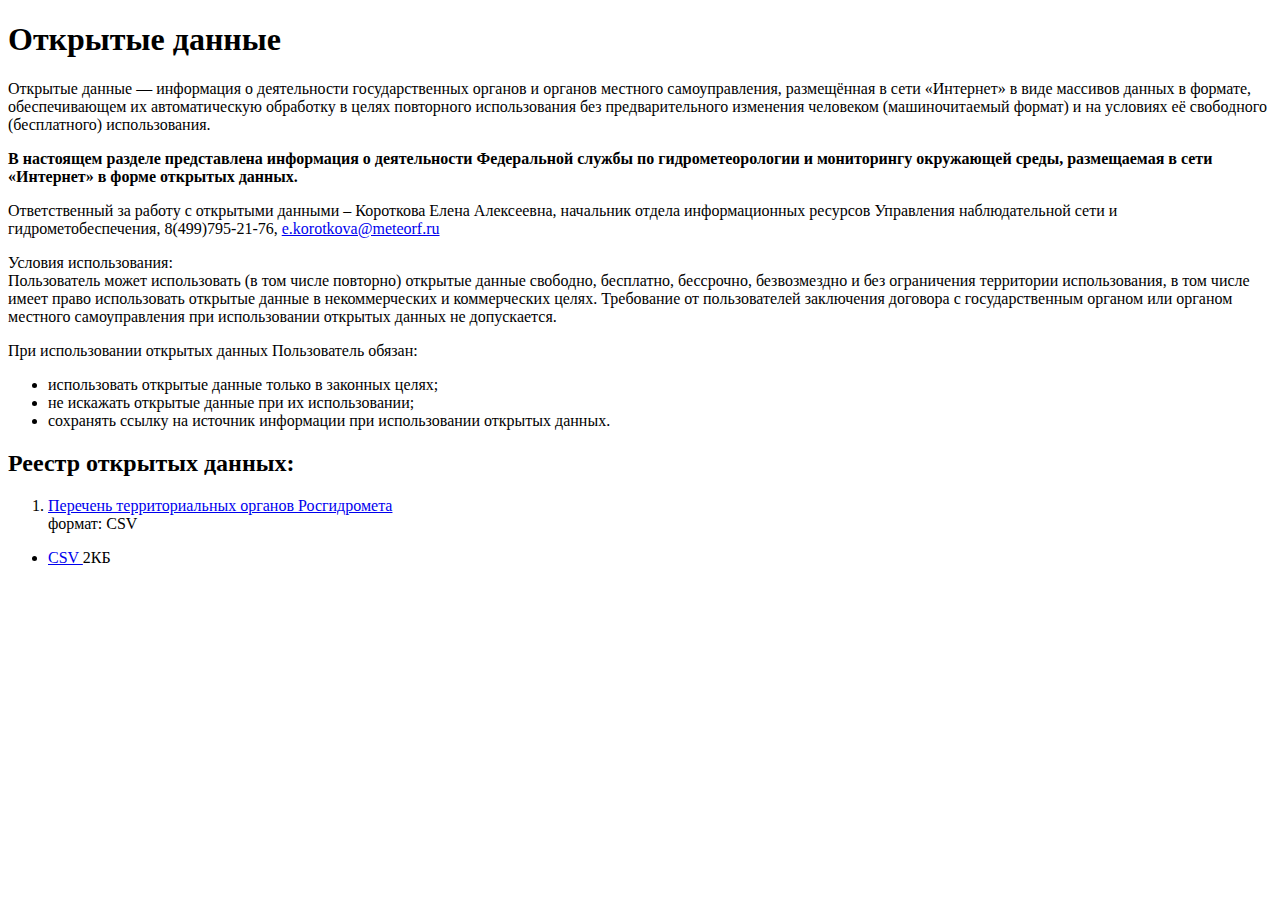
==== opendata/index.html @ 1a0fe6d8 "test" ====
<!DOCTYPE html>
<head>
    <meta http-equiv="Content-Type" content="text/html; charset=UTF-8" />
<title>Открытые данные &mdash; Росгидромет</title>
<meta name="sputnik-verification" content="n2FHSYurriDTtiKN" />
</head>

<body>

    <div class="container">
                <div class="wrapper">
            <div class="body">
                <div class="in clearfix">


    <div class="rCol ">
        <div class="in ">
<h1>Открытые данные</h1>
<p>Открытые данные&nbsp;&mdash; информация о&nbsp;деятельности государственных органов и&nbsp;органов местного самоуправления, размещённая в&nbsp;сети &laquo;Интернет&raquo; в&nbsp;виде массивов данных в&nbsp;формате, обеспечивающем их&nbsp;автоматическую обработку в&nbsp;целях повторного использования без предварительного изменения человеком (машиночитаемый формат) и&nbsp;на&nbsp;условиях её&nbsp;свободного (бесплатного) использования.
</p><p><strong>В&nbsp;настоящем разделе представлена информация о&nbsp;деятельности Федеральной службы по&nbsp;гидрометеорологии и&nbsp;мониторингу окружающей среды, размещаемая в&nbsp;сети &laquo;Интернет&raquo; в&nbsp;форме открытых данных.
</strong></p>
<p>Ответственный за работу с открытыми данными  – Короткова Елена Алексеевна, начальник отдела информационных ресурсов Управления наблюдательной сети и гидрометобеспечения, 8(499)795-21-76, <a href="mailto:e.korotkova@meteorf.ru">e.korotkova@meteorf.ru</a></p>
<p>
Условия использования:<br />
Пользователь может использовать (в том числе повторно) открытые данные свободно, бесплатно, бессрочно, безвозмездно и без ограничения территории использования, в том числе имеет право использовать открытые данные в некоммерческих и коммерческих целях. Требование от пользователей заключения договора с государственным органом или органом местного самоуправления при использовании открытых данных не допускается.
</p>
<p>При использовании открытых данных Пользователь обязан:
<ul><li>использовать открытые данные только в&nbsp;законных целях;
<li>не&nbsp;искажать открытые данные при их&nbsp;использовании;
<li>сохранять ссылку на&nbsp;источник информации при использовании открытых данных.</ul>


<h2>Реестр открытых данных:</h2>
<ol>
            <li>
            <a href="https://zhabinda.github.io/github_page_example/opendata/7703092752-terorg/">Перечень территориальных органов Росгидромета</a><br />формат: CSV
        </li>
         
    </ol>

    <div class="documents bottom-indent">
        <div class="in" style="opacity: 1;">
            <div class="item">
                <div class="rcol">
                    <ul class="links">
                        <li>
                            <a href="https://zhabinda.github.io/github_page_example/opendata/7703092752-terorg/list.csv">
                                <i class="icon-xls"></i>
                                CSV                            </a>
                            2КБ                        </li>
                    </ul>
                </div>
            </div>
        </div>
    </div>
        </div><!-- // .in -->
                            <!-- begin: BRED CRUMBS -->
                       </div><!-- // .rCol -->

</div><!-- // .mainRow -->
</div>
        </div> <!-- // .body -->
        <div class="footer-push"></div>
    </div>

</div>
</body>
</html>
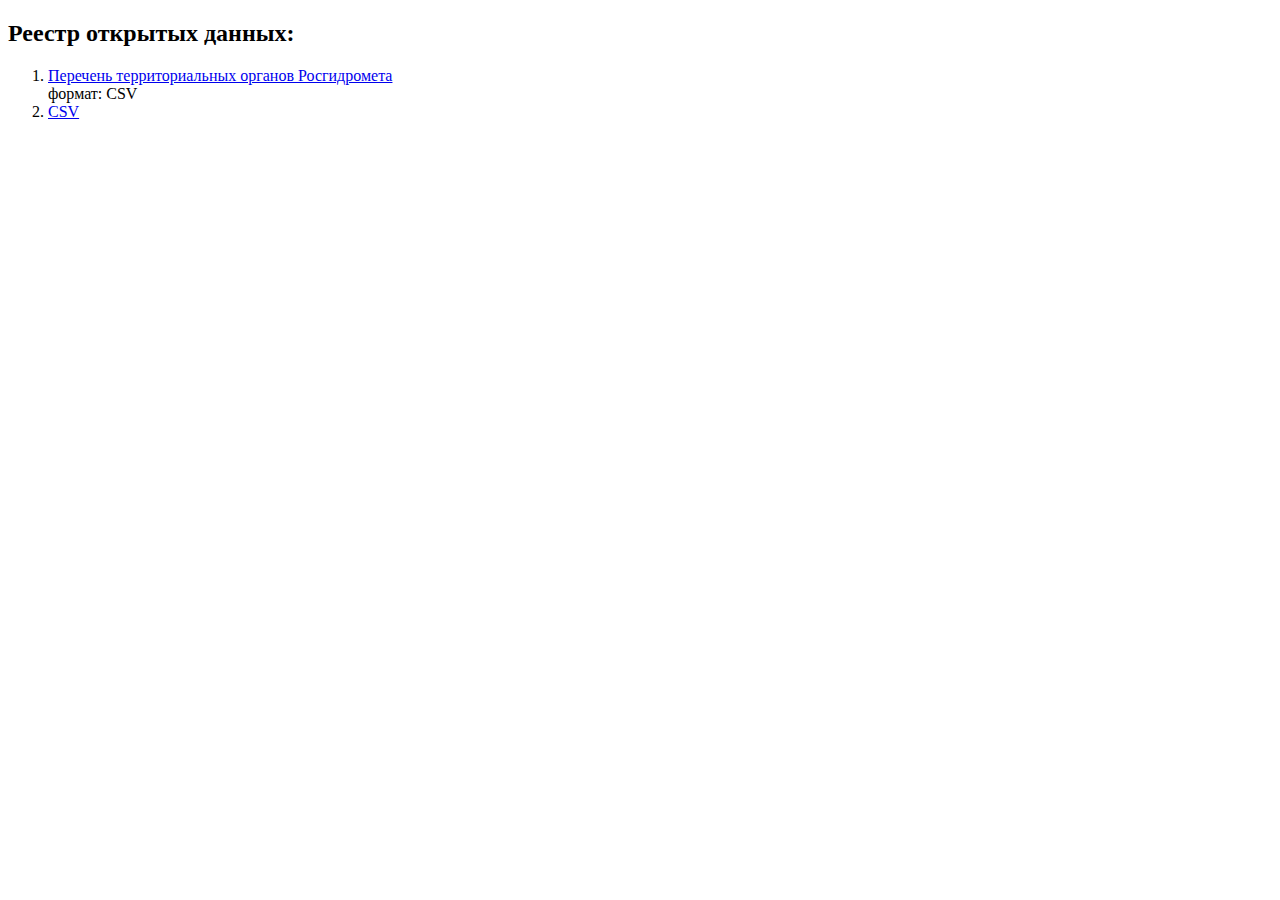
==== commit 4e3f620c: "test" ====
--- a/opendata/index.html
+++ b/opendata/index.html
@@ -1,68 +1,19 @@
 <!DOCTYPE html>
 <head>
     <meta http-equiv="Content-Type" content="text/html; charset=UTF-8" />
-<title>Открытые данные &mdash; Росгидромет</title>
-<meta name="sputnik-verification" content="n2FHSYurriDTtiKN" />
 </head>
 
 <body>
 
-    <div class="container">
-                <div class="wrapper">
-            <div class="body">
-                <div class="in clearfix">
+	<h2>Реестр открытых данных:</h2>
+	<ol>
+		<li>
+			<a href="https://zhabinda.github.io/github_page_example/opendata/7703092752-terorg/">Перечень территориальных органов Росгидромета</a><br />формат: CSV
+		</li>    
+		<li>
+			<a href="https://zhabinda.github.io/github_page_example/opendata/7703092752-terorg/list.csv">CSV</a>
+		</li>	
+	</ol>
 
-
-    <div class="rCol ">
-        <div class="in ">
-<h1>Открытые данные</h1>
-<p>Открытые данные&nbsp;&mdash; информация о&nbsp;деятельности государственных органов и&nbsp;органов местного самоуправления, размещённая в&nbsp;сети &laquo;Интернет&raquo; в&nbsp;виде массивов данных в&nbsp;формате, обеспечивающем их&nbsp;автоматическую обработку в&nbsp;целях повторного использования без предварительного изменения человеком (машиночитаемый формат) и&nbsp;на&nbsp;условиях её&nbsp;свободного (бесплатного) использования.
-</p><p><strong>В&nbsp;настоящем разделе представлена информация о&nbsp;деятельности Федеральной службы по&nbsp;гидрометеорологии и&nbsp;мониторингу окружающей среды, размещаемая в&nbsp;сети &laquo;Интернет&raquo; в&nbsp;форме открытых данных.
-</strong></p>
-<p>Ответственный за работу с открытыми данными  – Короткова Елена Алексеевна, начальник отдела информационных ресурсов Управления наблюдательной сети и гидрометобеспечения, 8(499)795-21-76, <a href="mailto:e.korotkova@meteorf.ru">e.korotkova@meteorf.ru</a></p>
-<p>
-Условия использования:<br />
-Пользователь может использовать (в том числе повторно) открытые данные свободно, бесплатно, бессрочно, безвозмездно и без ограничения территории использования, в том числе имеет право использовать открытые данные в некоммерческих и коммерческих целях. Требование от пользователей заключения договора с государственным органом или органом местного самоуправления при использовании открытых данных не допускается.
-</p>
-<p>При использовании открытых данных Пользователь обязан:
-<ul><li>использовать открытые данные только в&nbsp;законных целях;
-<li>не&nbsp;искажать открытые данные при их&nbsp;использовании;
-<li>сохранять ссылку на&nbsp;источник информации при использовании открытых данных.</ul>
-
-
-<h2>Реестр открытых данных:</h2>
-<ol>
-            <li>
-            <a href="https://zhabinda.github.io/github_page_example/opendata/7703092752-terorg/">Перечень территориальных органов Росгидромета</a><br />формат: CSV
-        </li>
-         
-    </ol>
-
-    <div class="documents bottom-indent">
-        <div class="in" style="opacity: 1;">
-            <div class="item">
-                <div class="rcol">
-                    <ul class="links">
-                        <li>
-                            <a href="https://zhabinda.github.io/github_page_example/opendata/7703092752-terorg/list.csv">
-                                <i class="icon-xls"></i>
-                                CSV                            </a>
-                            2КБ                        </li>
-                    </ul>
-                </div>
-            </div>
-        </div>
-    </div>
-        </div><!-- // .in -->
-                            <!-- begin: BRED CRUMBS -->
-                       </div><!-- // .rCol -->
-
-</div><!-- // .mainRow -->
-</div>
-        </div> <!-- // .body -->
-        <div class="footer-push"></div>
-    </div>
-
-</div>
 </body>
 </html>
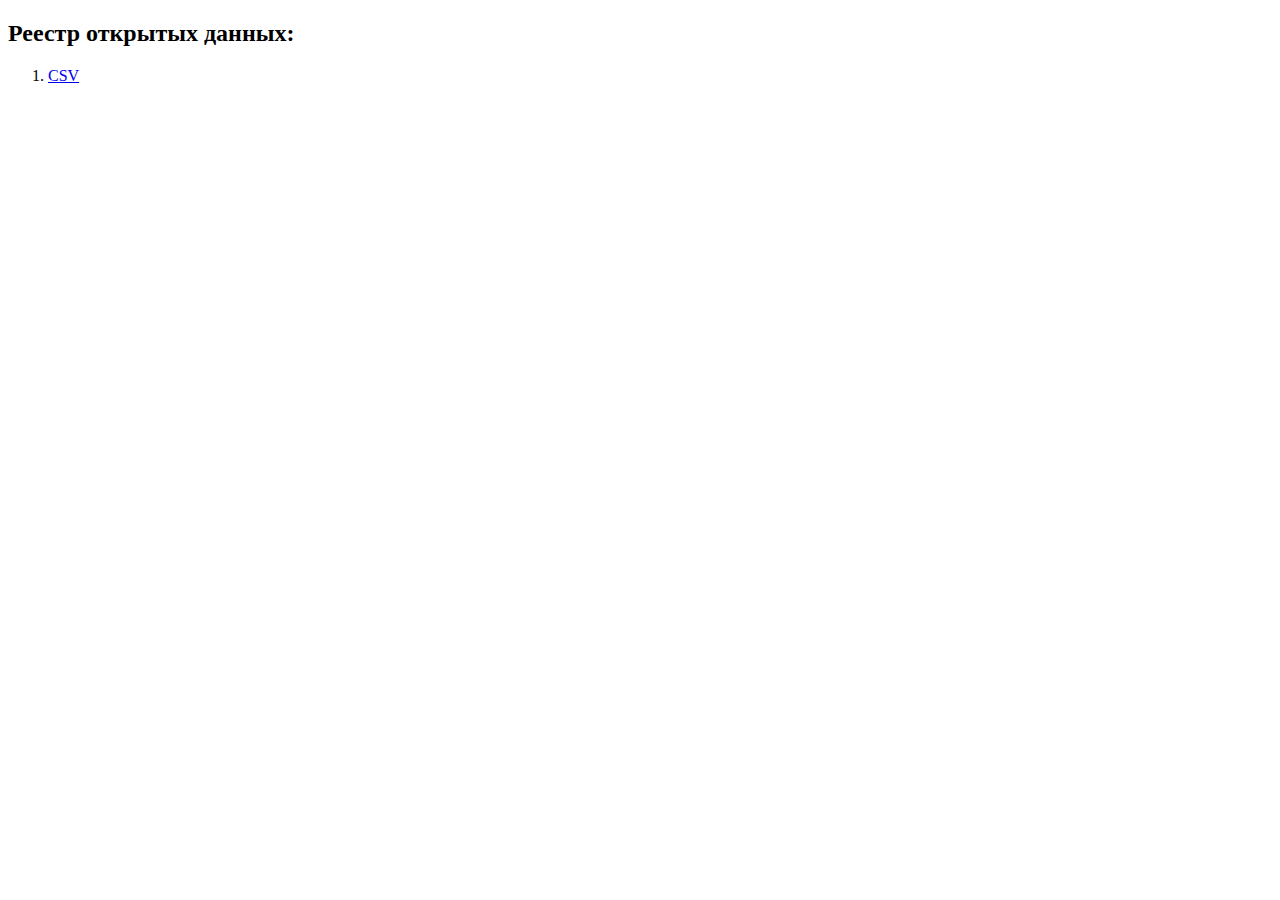
==== commit 387d6b43: "test" ====
--- a/opendata/index.html
+++ b/opendata/index.html
@@ -8,9 +8,6 @@
 	<h2>Реестр открытых данных:</h2>
 	<ol>
 		<li>
-			<a href="https://zhabinda.github.io/github_page_example/opendata/7703092752-terorg/">Перечень территориальных органов Росгидромета</a><br />формат: CSV
-		</li>    
-		<li>
 			<a href="https://zhabinda.github.io/github_page_example/opendata/7703092752-terorg/list.csv">CSV</a>
 		</li>	
 	</ol>
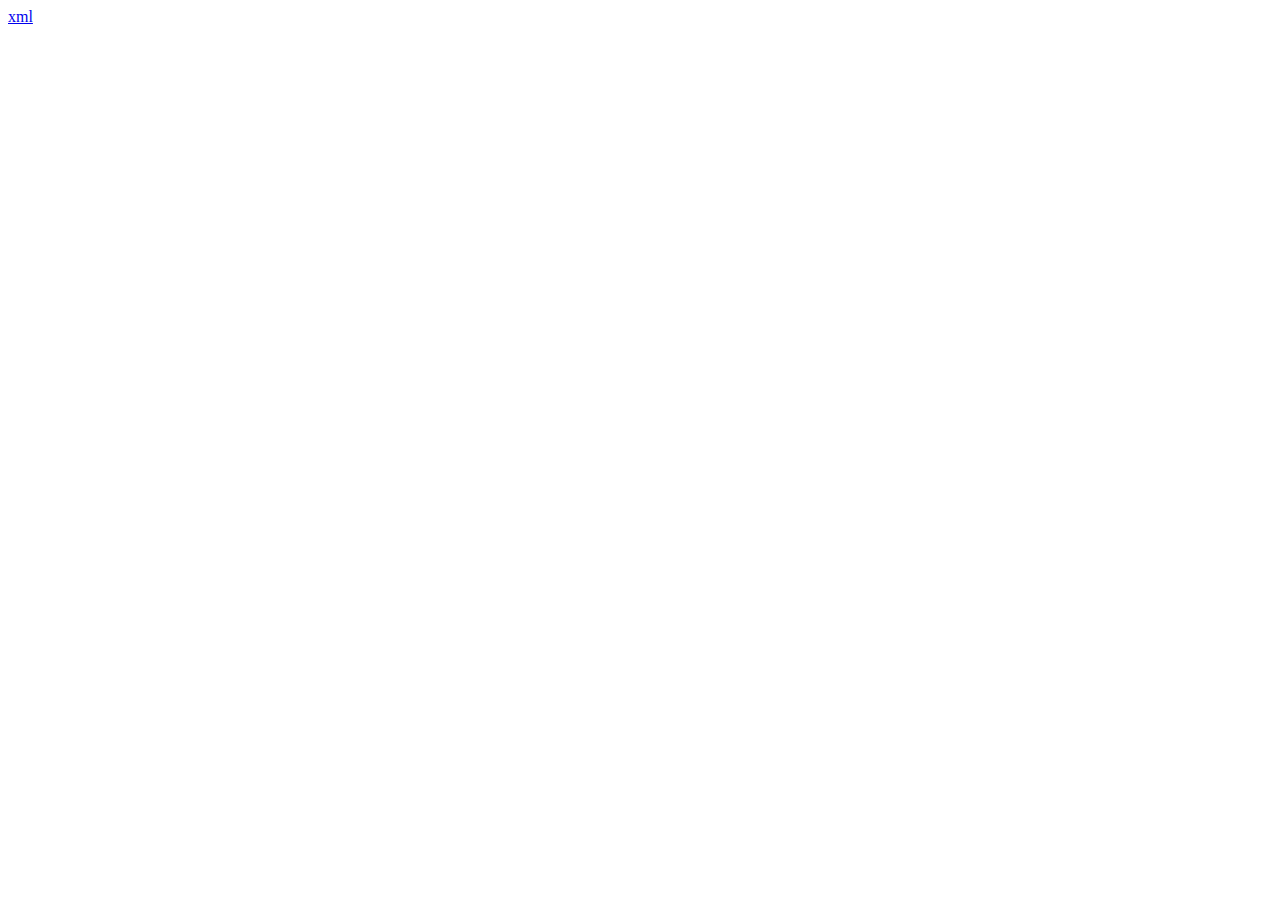
==== commit 9b799965: "wqerwe" ====
--- a/opendata/index.html
+++ b/opendata/index.html
@@ -1,16 +1,10 @@
 <!DOCTYPE html>
+<html>
 <head>
     <meta http-equiv="Content-Type" content="text/html; charset=UTF-8" />
 </head>
 
 <body>
-
-	<h2>Реестр открытых данных:</h2>
-	<ol>
-		<li>
-			<a href="https://zhabinda.github.io/github_page_example/opendata/7703092752-terorg/list.csv">CSV</a>
-		</li>	
-	</ol>
-
+	<a href="https://zhabinda.github.io/github_page_example/opendata/list.xml">xml</a>
 </body>
-</html>
+</html>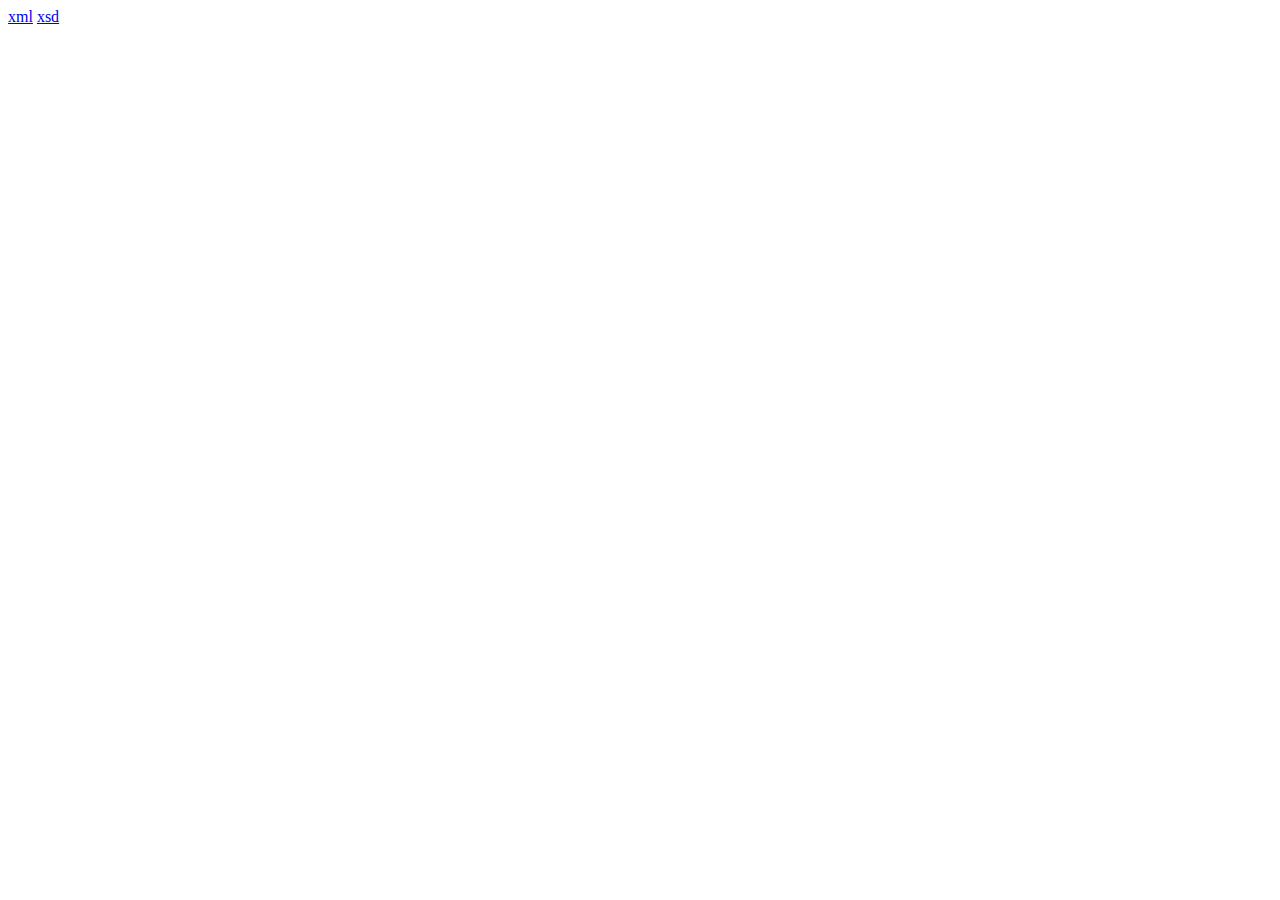
==== commit 56d2b9a0: "dfscas" ====
--- a/opendata/index.html
+++ b/opendata/index.html
@@ -6,5 +6,6 @@
 
 <body>
 	<a href="https://zhabinda.github.io/github_page_example/opendata/list.xml">xml</a>
+	<a href="https://zhabinda.github.io/github_page_example/opendata/list.xsd">xsd</a>
 </body>
 </html>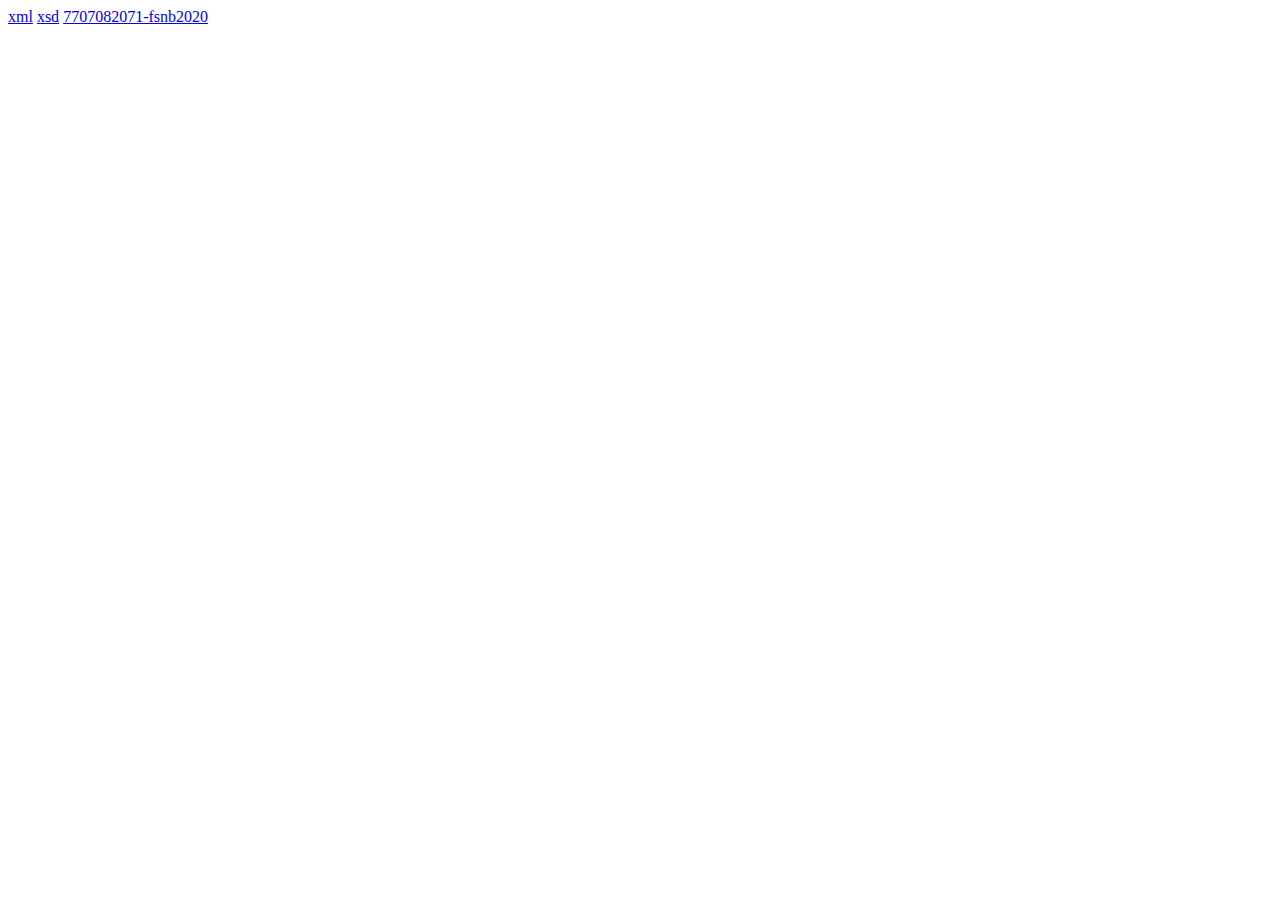
==== commit 08938316: "fdsfad" ====
--- a/opendata/index.html
+++ b/opendata/index.html
@@ -7,5 +7,7 @@
 <body>
 	<a href="https://zhabinda.github.io/github_page_example/opendata/list.xml">xml</a>
 	<a href="https://zhabinda.github.io/github_page_example/opendata/list.xsd">xsd</a>
+	
+	<a href="https://zhabinda.github.io/github_page_example/opendata/7707082071-fsnb2020/">7707082071-fsnb2020</a>
 </body>
 </html>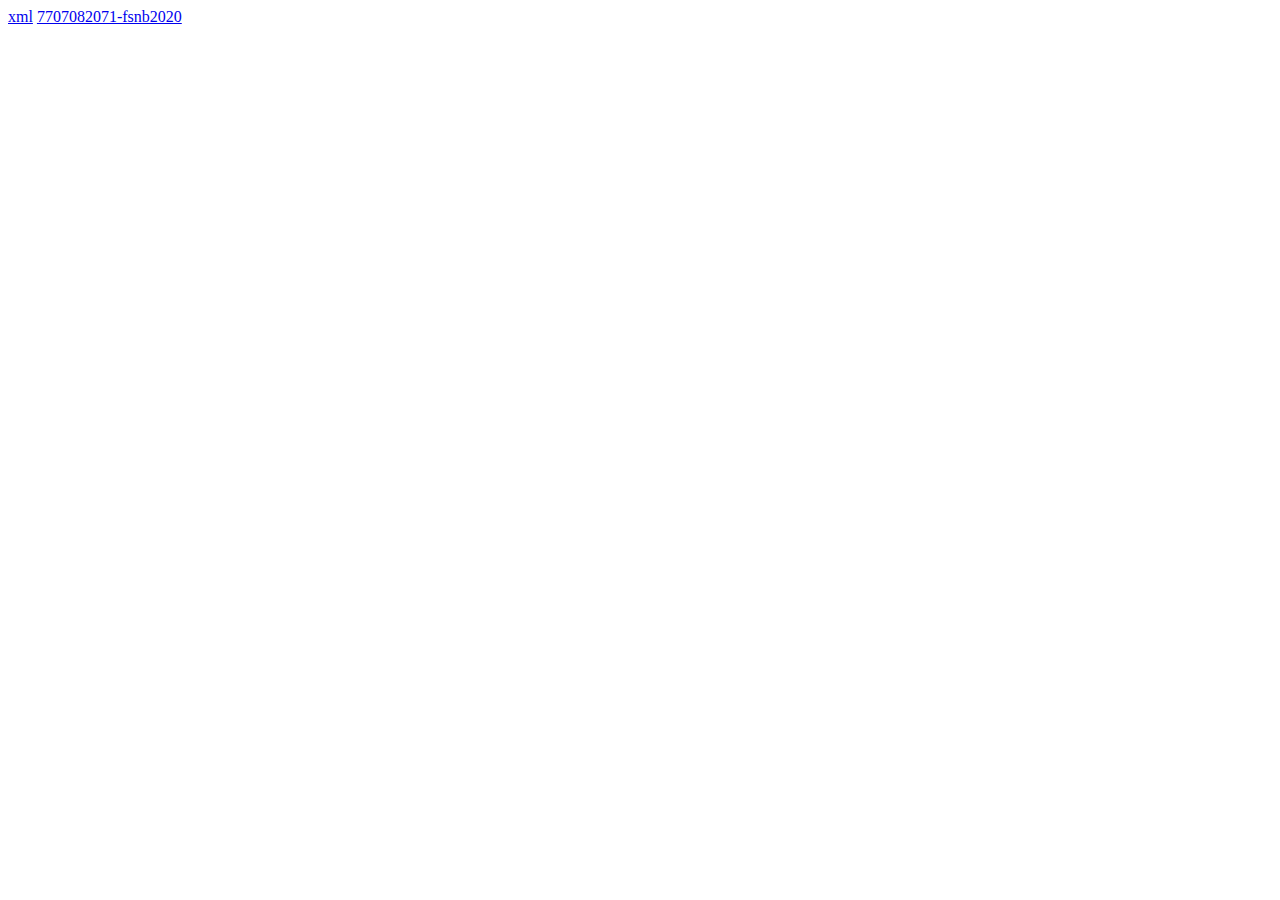
==== commit e993014c: "wqer" ====
--- a/opendata/index.html
+++ b/opendata/index.html
@@ -5,9 +5,9 @@
 </head>
 
 <body>
+<div>
 	<a href="https://zhabinda.github.io/github_page_example/opendata/list.xml">xml</a>
-	<a href="https://zhabinda.github.io/github_page_example/opendata/list.xsd">xsd</a>
-	
 	<a href="https://zhabinda.github.io/github_page_example/opendata/7707082071-fsnb2020/">7707082071-fsnb2020</a>
+</div>
 </body>
 </html>